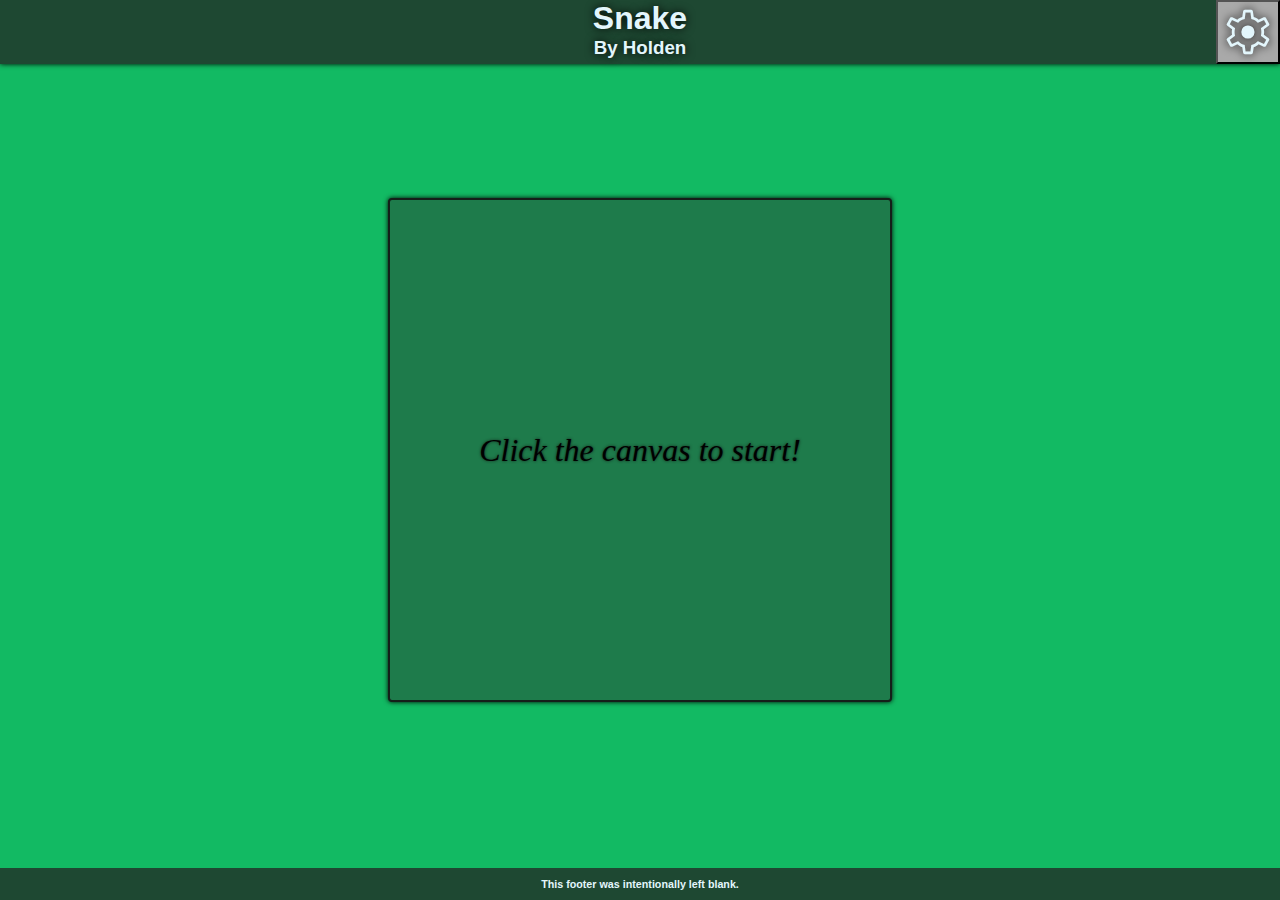
==== index.html @ 774043dd "Changes to be committed: 	new file:   .vscode/launch.json 	new file:   Scripts/ColorFight.js 	new fi" ====
<!DOCTYPE html>
<html lang="en">

<head>
    <meta charset="UTF-8">
    <meta http-equiv="X-UA-Compatible" content="IE=edge">
    <meta name="viewport" content="width=device-width, initial-scale=1.0">
    <title>Document</title>
    <link rel="stylesheet" href="./Styles/PageStyle.css">
    <!--<script src="./Scripts/ColorFight.js"></script>-->
    <!--Link all js files-->
    <link rel="stylesheet"
        href="https://fonts.googleapis.com/css2?family=Material+Symbols+Rounded:opsz,wght,FILL,GRAD@20..48,100..700,0..1,-50..200" />
    <script src="./Scripts/Main.js"></script>
    <script src="./Scripts/SnakeGame.js"></script>
</head>

<body>
    <div id="overlay">
        
        <p>
            <span class="material-symbols-rounded">warning</span>
            The window isn't wide enough to properly display. please try resizing.
            <span class="material-symbols-rounded">warning</span>
        </p>
            
    </div>
    <div id="body">
        <div id="Header">
            <h1>Snake</h1>
            <h3 id="Scoreboard">By Holden</h3>
            <button onclick="gotoOptions()"><span class="material-symbols-rounded">
                    settings
                </span></button>
        </div>
        <div id="SnakeContainer">
            <p id="tip">Click the canvas to start!</p>
            <canvas width="500" height="500" id="game" onclick="startSnake()"></canvas>
        </div>
        <div id="Footer">
            <h6>This footer was intentionally left blank.</h6>
        </div>
    </div>
</body>

</html>
---- Styles/PageStyle.css ----
:root {
    --light: #12BA63;
    --medium-light: #18A05A;
    --medium: #1E7B4B;
    --medium-dark: #1E4832;
    --dark: #141F19;
    --text: #e3f6fc;
}



* {
    /* outline:1px dotted red; */
    margin:0;
    padding:0;
    font-family: Verdana, Geneva/* conventions are optional */, Tahoma, sans-serif ;
}
/* *:hover {
    outline:2px solid rgb(0, 0, 255);
} */

#overlay {
    position: fixed;
    top: 0;
    left: 0;
    width: 100vw;
    height: 100vh;
    background-color: var(--medium-dark);
    z-index: 9999;
    display:none;
    align-items: center;
    justify-content: center;
    overflow-x: hidden;
    background-image: url("https://t4.ftcdn.net/jpg/05/87/38/35/360_F_587383597_iSOBK2rKUpLG1zTN5an4Is4T8TkC7pv4.jpg");
}

#overlay > p {
    color: white;
    font-size: 3rem;
    font-weight: 700;
    text-align: center;
    display:flex;
    flex-direction: row;
    justify-content: center;
    align-items: center;
    background-color: rgba(0, 0, 0, 0.377);
    box-shadow: 0cm 0cm 15px black;
    border: solid 5px white;
    width: 85vw;
    min-width: 13.5rem;
    border-radius: 15px;
    overflow-x: hidden;
    backdrop-filter: blur(7px);
}

#overlay > p > span {
    color: rgb(255, 217, 0);
    margin: 0.5rem;
    font-size: 4rem;
    text-shadow: 0px 0px 10px red;
}

svg > * {
    outline:none;
}

.material-symbols-rounded {
    font-variation-settings:
    'FILL' 0,
    'wght' 300,
    'GRAD' 0,
    'opsz' 100;
}

html {
    margin:0;
    padding:0;
    height:100vh;
}

body {
    height:100%;
}

#body {
    height:100%;
    display:flex;
    flex-direction:column;
    justify-content:space-between;
    align-items:center;
    background-color: var(--light);
}

a {
    color: inherit;
    text-decoration: none;
}

#Header {
    height:4rem;
    position:absolute;
    z-index: 10;
    width:100vw;
    background-color: var(--medium-dark);
    display:flex;
    flex-direction: column;
    align-items: center;
    box-shadow: 0 0 5px black;
}

#Header > * {
    width: max-content;
    color: var(--text);
    text-shadow: 0 0 10px black;
}

#Header > button {
    position: absolute;
    background-color: darkgray;
    top:0;
    height:4rem;
    right: 0;
    width:4rem;
    /*center everything*/
    display:flex;
    flex-direction: column;
    justify-content: center;
    align-items: center;
}

#Header > button > span {
    font-size: 3.5rem;
    display:flex;
    flex-direction: column;
    justify-content: center;
    align-items: center;
}




#SnakeContainer {
    display:flex;
    flex-direction:column;
    align-items:center;
    justify-content:center;
    height:100%;
}
#game {
    border: 2px solid var(--dark);
    background-color: var(--medium);
    border-radius: 4px;
    box-shadow: 0 0 5px black;
}
#Footer {
    height: 2rem;
    position:absolute;
    bottom: 0rem;
    z-index: 10;
    width:100vw;
    background-color: var(--medium-dark);
    color: var(--text);
    display:flex;
    flex-direction: row;
    justify-content: space-around;
    align-items: center;
}

#tip {
    display: block;
    position: absolute;
    font-size: 2rem;
    font-family: Cambria, Cochin, Georgia, Times, 'Times New Roman', serif;
    font-style: italic;
    text-shadow: 0 0 3px var(--dark);
}
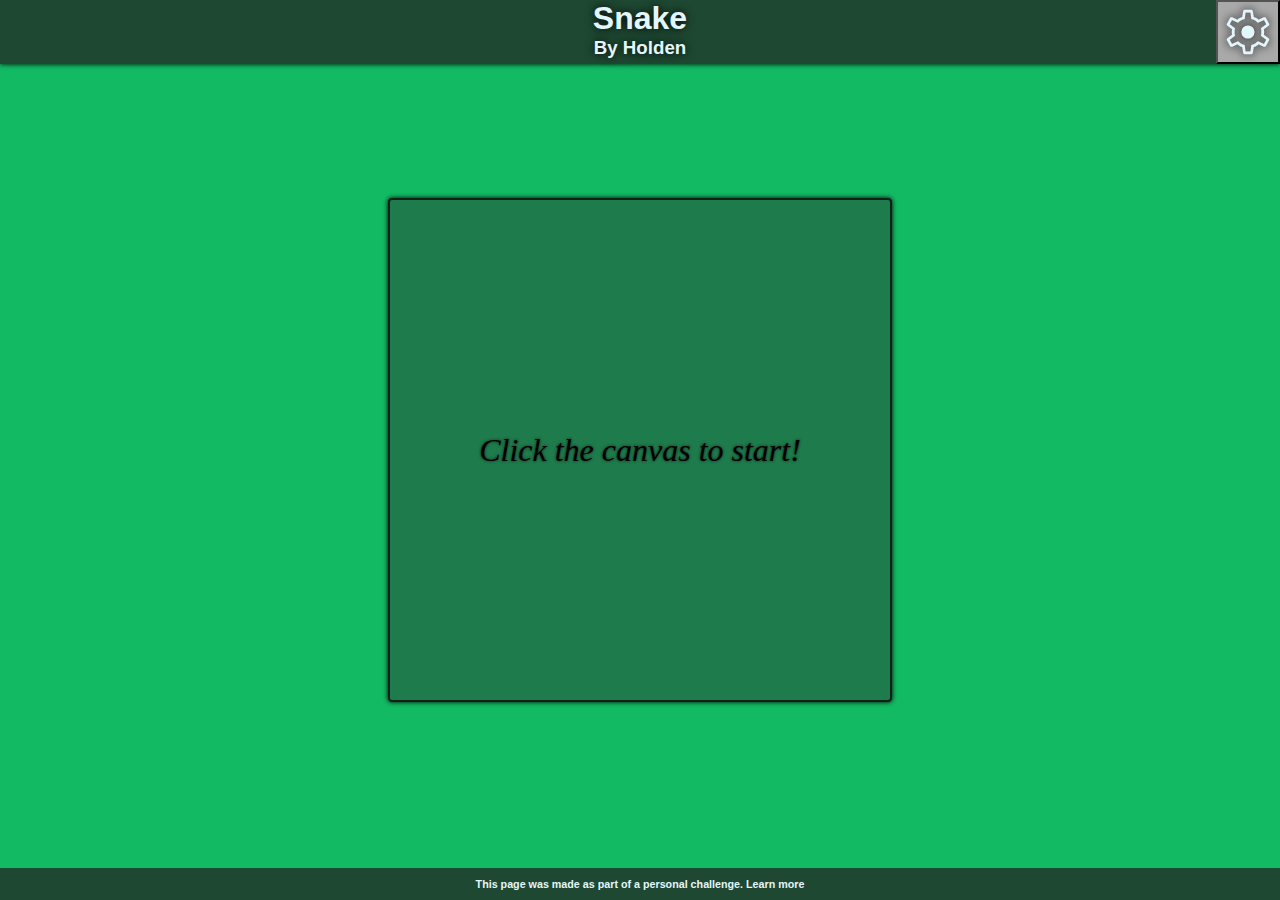
==== commit 82eae1f6: "Changes to be committed: 	new file:   about.html 	modified:   index.html" ====
--- a/index.html
+++ b/index.html
@@ -38,7 +38,7 @@
             <canvas width="500" height="500" id="game" onclick="startSnake()"></canvas>
         </div>
         <div id="Footer">
-            <h6>This footer was intentionally left blank.</h6>
+            <h6>This page was made as part of a personal challenge. <a href="about.html">Learn more</a></h6>
         </div>
     </div>
 </body>
